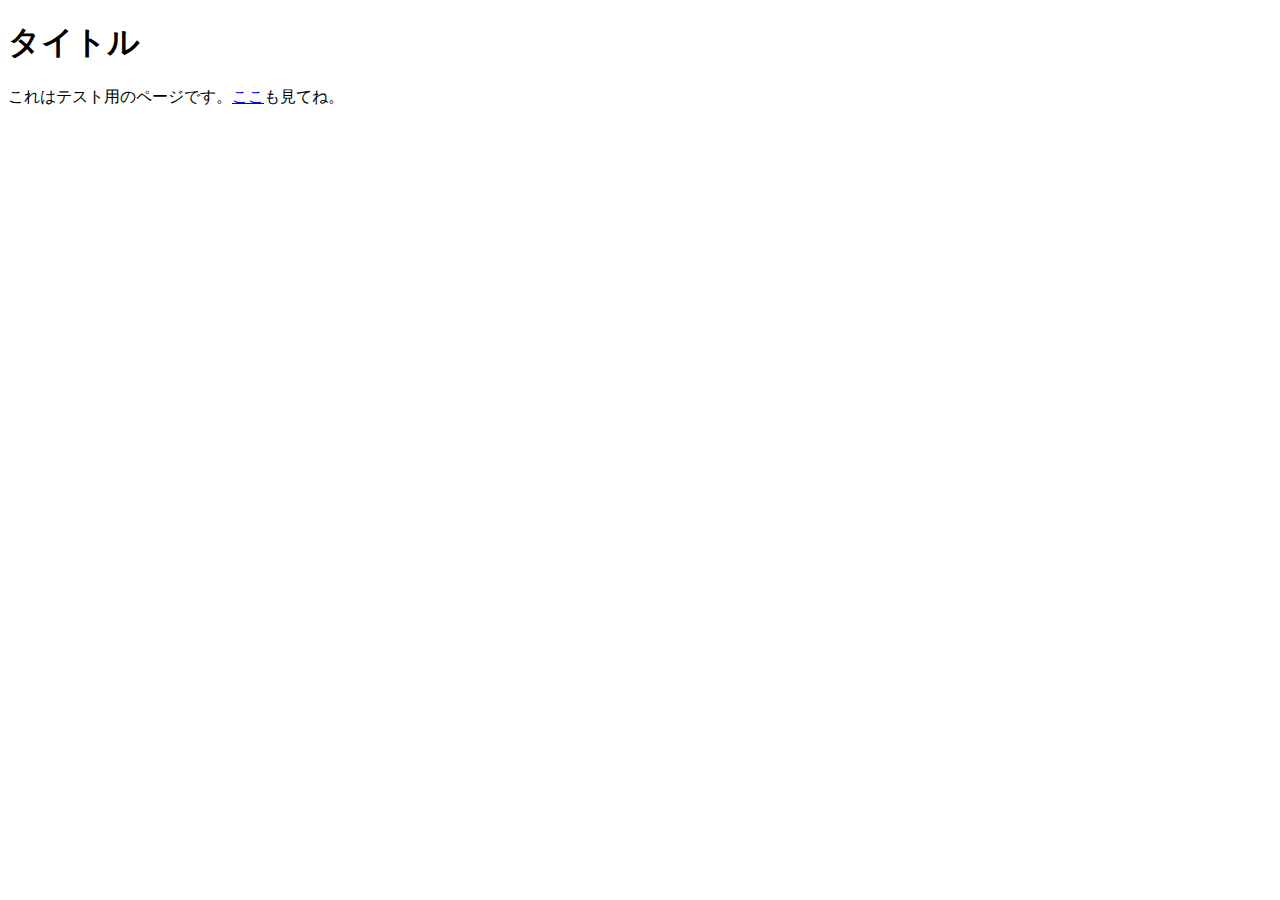
==== testhtml/test.html @ 3dbf65fe "Create test.html" ====
<!DOCTYPE html>
<html>
  <head>
    <meta charset="utf-8">
    <title>テストページ</title>
    <link rel="stylesheet" href="css/home.css">
  </head>
  <body>
    <h1>タイトル</h1>      
    <p>これはテスト用のページです。<a href="https://kobukuro.com/" >ここ</a>も見てね。</p>
  </body>
</html>
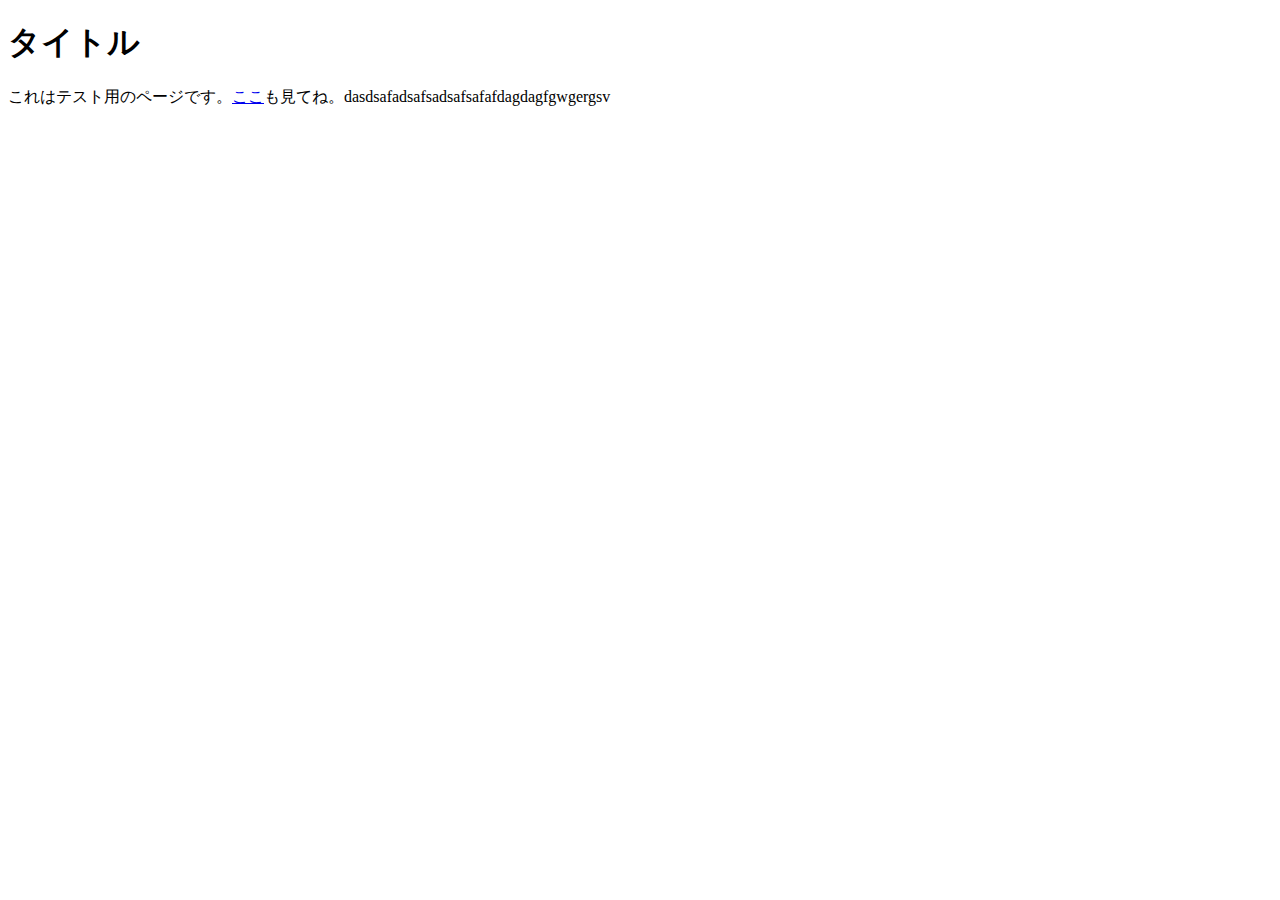
==== commit 313cc1bd: "Update test.html" ====
--- a/testhtml/test.html
+++ b/testhtml/test.html
@@ -7,6 +7,6 @@
   </head>
   <body>
     <h1>タイトル</h1>      
-    <p>これはテスト用のページです。<a href="https://kobukuro.com/" >ここ</a>も見てね。</p>
+    <p>これはテスト用のページです。<a href="https://kobukuro.com/" >ここ</a>も見てね。dasdsafadsafsadsafsafafdagdagfgwgergsv</p>
   </body>
 </html>
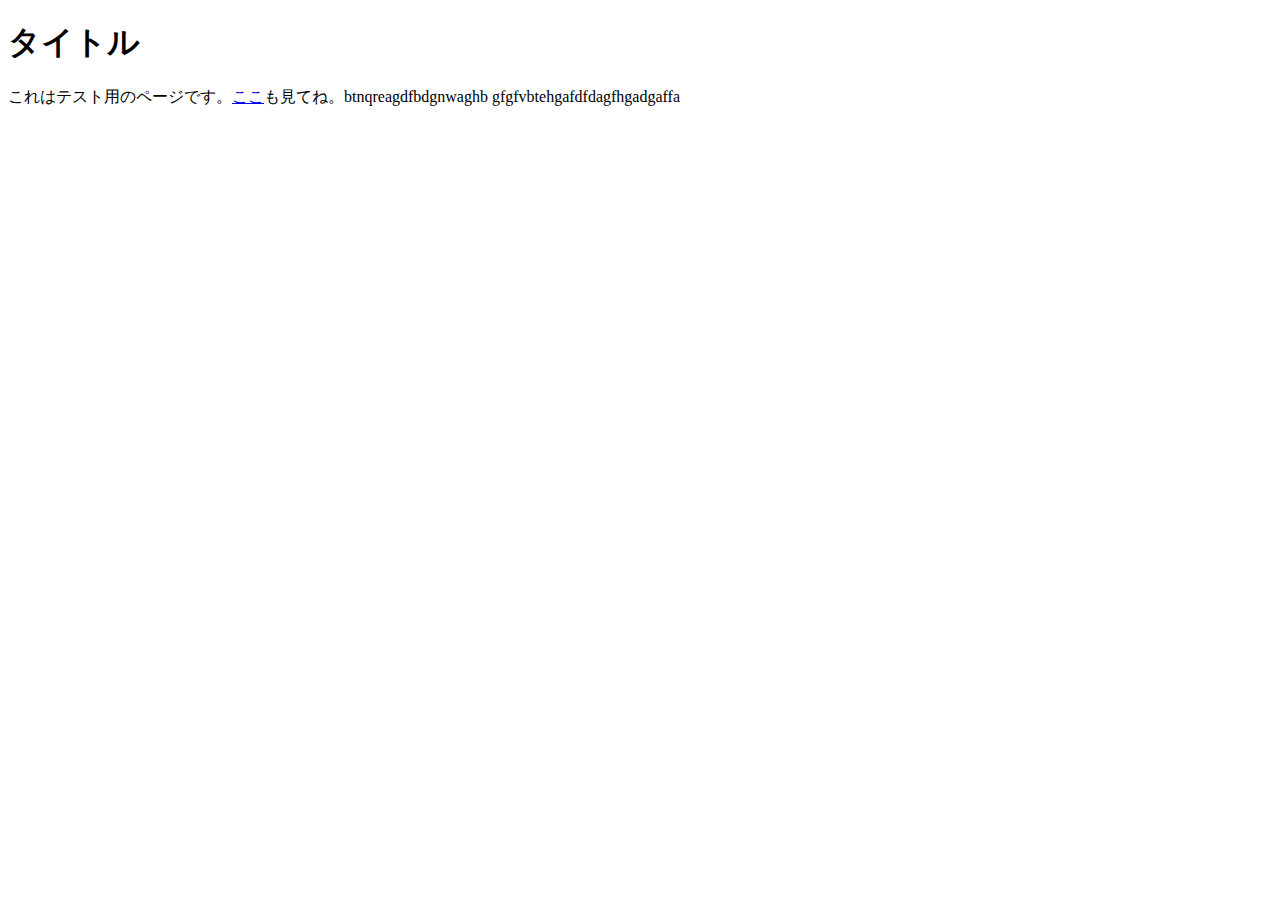
==== commit 01a8a6ee: "Update test.html" ====
--- a/testhtml/test.html
+++ b/testhtml/test.html
@@ -7,6 +7,6 @@
   </head>
   <body>
     <h1>タイトル</h1>      
-    <p>これはテスト用のページです。<a href="https://kobukuro.com/" >ここ</a>も見てね。dasdsafadsafsadsafsafafdagdagfgwgergsv</p>
+    <p>これはテスト用のページです。<a href="https://kobukuro.com/" >ここ</a>も見てね。btnqreagdfbdgnwaghb gfgfvbtehgafdfdagfhgadgaffa</p>
   </body>
 </html>
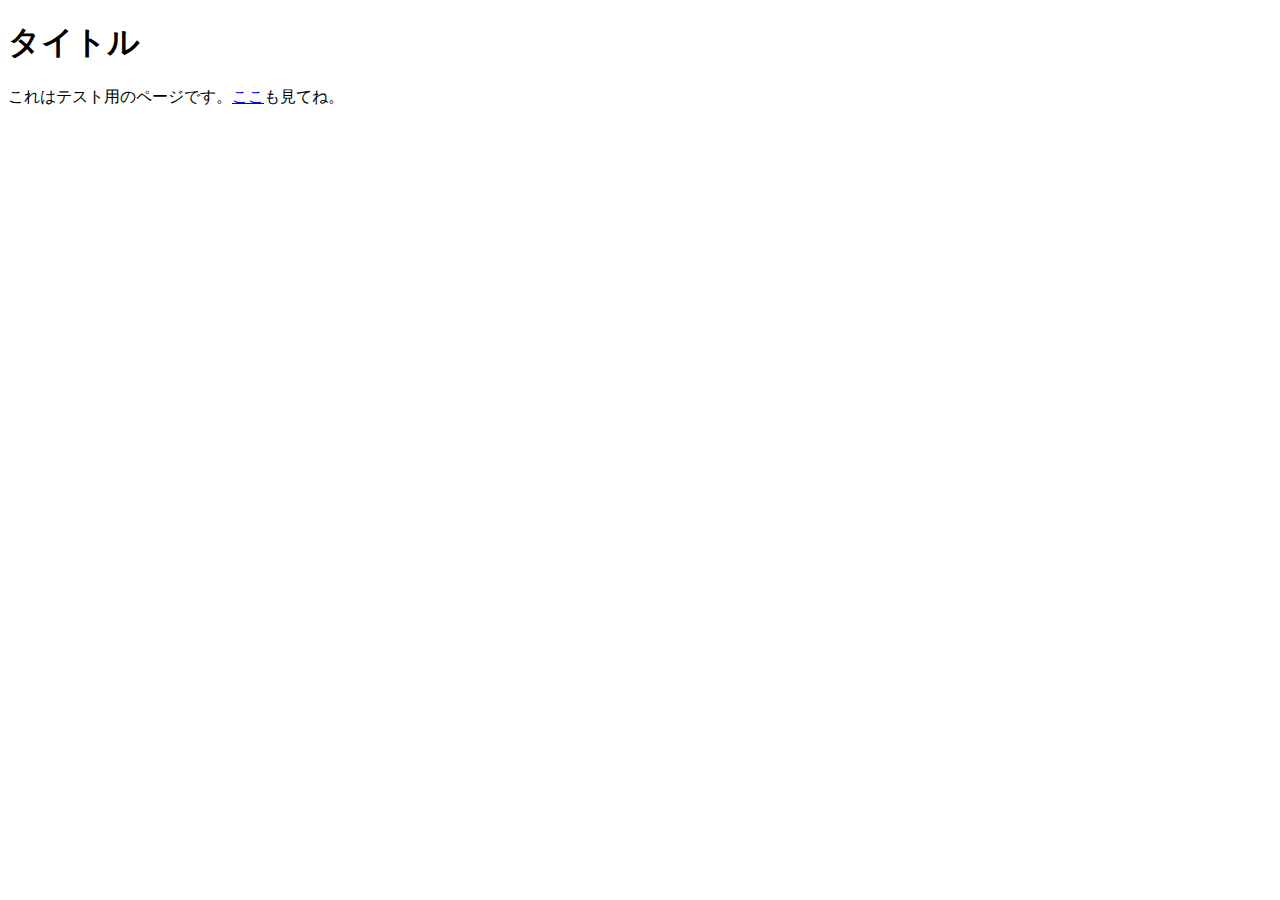
==== commit 10a1a1f4: "Update test.html" ====
--- a/testhtml/test.html
+++ b/testhtml/test.html
@@ -7,6 +7,6 @@
   </head>
   <body>
     <h1>タイトル</h1>      
-    <p>これはテスト用のページです。<a href="https://kobukuro.com/" >ここ</a>も見てね。btnqreagdfbdgnwaghb gfgfvbtehgafdfdagfhgadgaffa</p>
+    <p>これはテスト用のページです。<a href="https://kobukuro.com/" >ここ</a>も見てね。</p>
   </body>
 </html>
